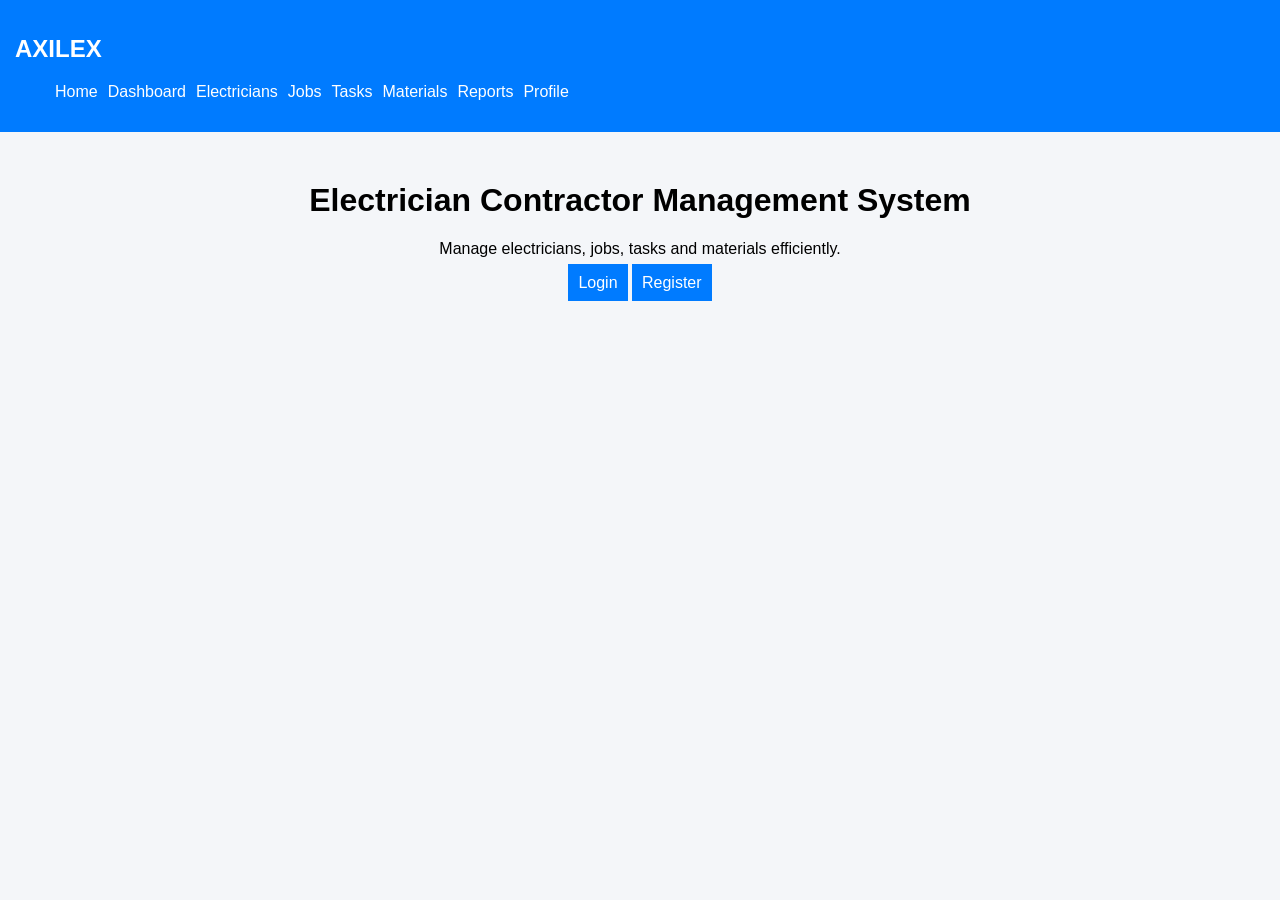
==== index.html @ d0320d96 "Fixed folder structure" ====
<!DOCTYPE html>
<html>
<head>
    <title>AXILEX System</title>
    <link rel="stylesheet" href="css/style.css">
</head>
<body>

<nav class="navbar">
    <h2>AXILEX</h2>
    <ul>
        <li><a href="index.html">Home</a></li>
        <li><a href="dashboard.html">Dashboard</a></li>
        <li><a href="electricians.html">Electricians</a></li>
        <li><a href="jobs.html">Jobs</a></li>
        <li><a href="tasks.html">Tasks</a></li>
        <li><a href="materials.html">Materials</a></li>
        <li><a href="reports.html">Reports</a></li>
        <li><a href="profile.html">Profile</a></li>
    </ul>
</nav>

<div class="container">
    <h1>Electrician Contractor Management System</h1>
    <p>Manage electricians, jobs, tasks and materials efficiently.</p>

    <div class="buttons">
        <a href="login.html" class="btn">Login</a>
        <a href="register.html" class="btn">Register</a>
    </div>
</div>

</body>
</html>
---- css/style.css ----
body {
    font-family: Arial;
    margin: 0;
    background: #f4f6f9;
}

.navbar {
    background: #007bff;
    color: white;
    padding: 15px;
}

.navbar ul {
    display: flex;
    list-style: none;
    gap: 10px;
}

.navbar a {
    color: white;
    text-decoration: none;
}

.container {
    text-align: center;
    margin-top: 50px;
}

.btn {
    background: #007bff;
    color: white;
    padding: 10px;
    text-decoration: none;
}

.form-container {
    width: 300px;
    margin: auto;
    margin-top: 50px;
}

input, select {
    width: 100%;
    margin: 10px 0;
    padding: 8px;
}

button {
    background: #007bff;
    color: white;
    padding: 10px;
    border: none;
}

.dashboard {
    display: flex;
    gap: 20px;
    padding: 20px;
}

.card {
    background: white;
    padding: 20px;
}
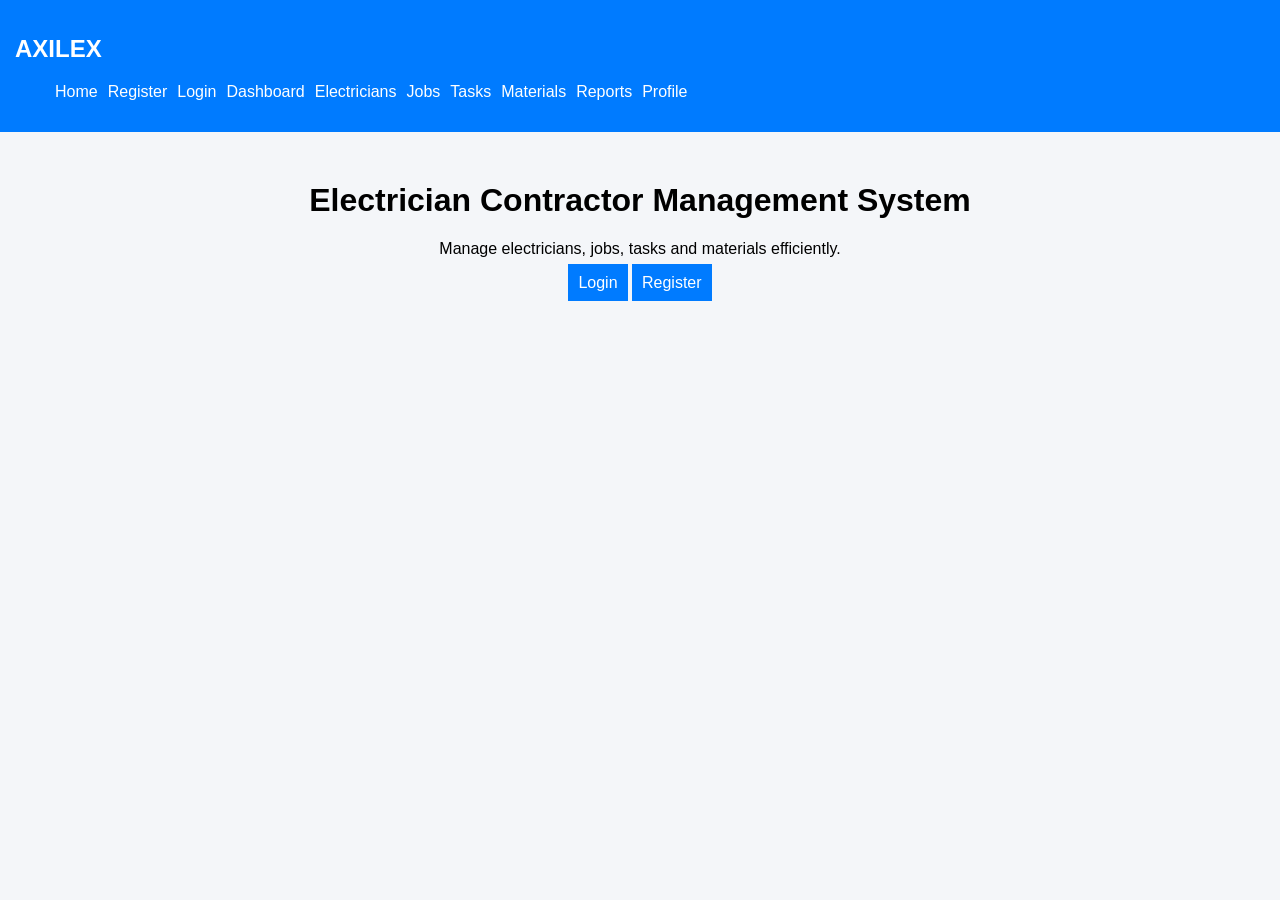
==== commit e9ef764b: "Fixed folder structure" ====
--- a/index.html
+++ b/index.html
@@ -9,14 +9,16 @@
 <nav class="navbar">
     <h2>AXILEX</h2>
     <ul>
-        <li><a href="index.html">Home</a></li>
-        <li><a href="dashboard.html">Dashboard</a></li>
-        <li><a href="electricians.html">Electricians</a></li>
-        <li><a href="jobs.html">Jobs</a></li>
-        <li><a href="tasks.html">Tasks</a></li>
-        <li><a href="materials.html">Materials</a></li>
-        <li><a href="reports.html">Reports</a></li>
-        <li><a href="profile.html">Profile</a></li>
+       <li><a href="index.html">Home</a></li>
+       <li><a href="register.html">Register</a></li>
+       <li><a href="login.html">Login</a></li>
+       <li><a href="dashboard.html">Dashboard</a></li>
+       <li><a href="electricians.html">Electricians</a></li>
+       <li><a href="jobs.html">Jobs</a></li>
+       <li><a href="tasks.html">Tasks</a></li>
+       <li><a href="materials.html">Materials</a></li>
+       <li><a href="reports.html">Reports</a></li>
+       <li><a href="profile.html">Profile</a></li>
     </ul>
 </nav>
 
